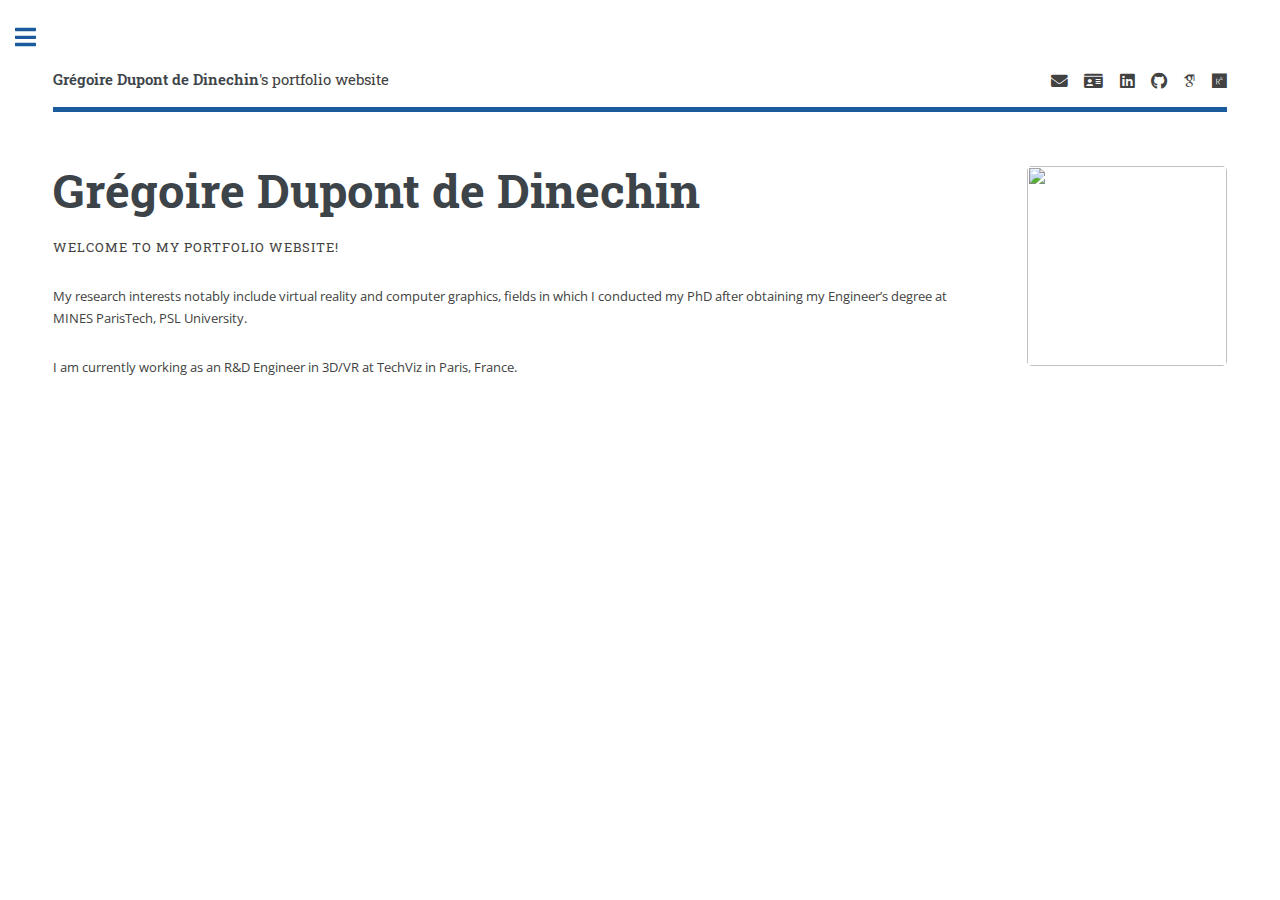
==== index.html @ 490405c6 "Adds homepage." ====
<!DOCTYPE HTML>
<!--
	Homepage - Grégoire Dupont de Dinechin's portfolio website
-->
<html>
	<head>
		<title>Homepage - Grégoire Dupont de Dinechin's portfolio website</title>
		<meta charset="utf-8" />
		<meta name="viewport" content="width=device-width, initial-scale=1, user-scalable=no" />
		<link rel="stylesheet" href="assets/css/main.css" />
	</head>
	<body class="is-preload">

		<!-- Wrapper -->
			<div id="wrapper">

				<!-- Main -->
					<div id="main">
						<div class="inner">

							<!-- Header -->
								<header id="header">
									<a href="index.html" class="logo"><strong>Grégoire Dupont de Dinechin</strong>'s portfolio website</a>
									<ul class="icons">
										<li><a href="mailto:dinechingreg@gmail.com" class="icon solid fa-envelope"><span class="label">Email</span></a></li>
										<li><a href="https://www.linkedin.com/in/gregoire-dupont-de-dinechin/" class="icon solid fa-id-card"><span class="label">CV</span></a></li>
										<li><a href="https://www.linkedin.com/in/gregoire-dupont-de-dinechin/" class="icon brands fa-linkedin"><span class="label">LinkedIn</span></a></li>
										<li><a href="https://github.com/DinechinGreg" class="icon brands fa-github"><span class="label">GitHub</span></a></li>
										<li><a href="https://scholar.google.fr/citations?user=dwhNbrkAAAAJ%26hl=en" class="icon ai ai-google-scholar"><span class="label">Google Scholar</span></a></li>
										<li><a href="https://www.researchgate.net/profile/Gregoire_Dupont_De_Dinechin" class="icon brands fa-researchgate"><span class="label">ResearchGate</span></a></li>
									</ul>
								</header>

							<!-- Banner -->
								<section id="banner">
									<div class="content">
										<header>
											<h1>Grégoire Dupont de Dinechin</h1>
											<p>Welcome to my portfolio website!</p>
										</header>
										<p>My research interests notably include virtual reality and computer graphics, fields in which I conducted my PhD after obtaining my Engineer’s degree at MINES ParisTech, PSL University.</p>
										<p>I am currently working as an R&D Engineer in 3D/VR at TechViz in Paris, France.</p>
									</div>
									<span class="image object" style="max-width:15em;max-height:15em;">
										<img src="https://github.com/DinechinGreg.png" alt="" />
									</span>
								</section>

						</div>
					</div>

				<!-- Sidebar -->
					<div id="sidebar">
						<div class="inner">

							<!-- Contact -->
							<section>
								<header class="major">
									<h2>Contact</h2>
								</header>
								<ul class="contact">
									<li class="icon solid fa-envelope"><a href="mailto:dinechingreg@gmail.com">dinechingreg@gmail.com</a></li>
								</ul>
							</section>

							<!-- Menu -->
								<nav id="menu">
									<header class="major">
										<h2>Menu</h2>
									</header>
									<ul>
										<li><a href="index.html">Homepage</a></li>
									</ul>
								</nav>

							<!-- Footer -->
								<footer id="footer">
									<p class="copyright">Made by Grégoire Dupont de Dinechin, using the Editorial template from <a href="https://html5up.net">HTML5 UP</a>.</p>
								</footer>

						</div>
					</div>

			</div>

		<!-- Scripts -->
			<script src="assets/js/jquery.min.js"></script>
			<script src="assets/js/browser.min.js"></script>
			<script src="assets/js/breakpoints.min.js"></script>
			<script src="assets/js/util.js"></script>
			<script src="assets/js/main.js"></script>

	</body>
</html>
---- assets/css/main.css ----
@import url(fontawesome-and-academicons.min.css);
@import url("https://fonts.googleapis.com/css?family=Open+Sans:400,600,400italic,600italic|Roboto+Slab:400,700");
/*
	Editorial by HTML5 UP
	html5up.net | @ajlkn
	Free for personal and commercial use under the CCA 3.0 license (html5up.net/license)
*/
html, body, div, span, applet, object,
iframe, h1, h2, h3, h4, h5, h6, p, blockquote,
pre, a, abbr, acronym, address, big, cite,
code, del, dfn, em, img, ins, kbd, q, s, samp,
small, strike, strong, sub, sup, tt, var, b,
u, i, center, dl, dt, dd, ol, ul, li, fieldset,
form, label, legend, table, caption, tbody,
tfoot, thead, tr, th, td, article, aside,
canvas, details, embed, figure, figcaption,
footer, header, hgroup, menu, nav, output, ruby,
section, summary, time, mark, audio, video {
  margin: 0;
  padding: 0;
  border: 0;
  font-size: 100%;
  font: inherit;
  vertical-align: baseline; }

article, aside, details, figcaption, figure,
footer, header, hgroup, menu, nav, section {
  display: block; }

body {
  line-height: 1; }

ol, ul {
  list-style: none; }

blockquote, q {
  quotes: none; }
  blockquote:before, blockquote:after, q:before, q:after {
    content: '';
    content: none; }

table {
  border-collapse: collapse;
  border-spacing: 0; }

body {
  -webkit-text-size-adjust: none; }

mark {
  background-color: transparent;
  color: inherit; }

input::-moz-focus-inner {
  border: 0;
  padding: 0; }

input, select, textarea {
  -moz-appearance: none;
  -webkit-appearance: none;
  -ms-appearance: none;
  appearance: none; }

/* Basic */
@-ms-viewport {
  width: device-width; }

body {
  -ms-overflow-style: scrollbar; }

@media screen and (max-width: 480px) {
  html, body {
    min-width: 320px; } }

html {
  box-sizing: border-box; }

*, *:before, *:after {
  box-sizing: inherit; }

body {
  background: #ffffff; }
  body.is-preload *, body.is-preload *:before, body.is-preload *:after, body.is-resizing *, body.is-resizing *:before, body.is-resizing *:after {
    -moz-animation: none !important;
    -webkit-animation: none !important;
    -ms-animation: none !important;
    animation: none !important;
    -moz-transition: none !important;
    -webkit-transition: none !important;
    -ms-transition: none !important;
    transition: none !important; }

/* Type */
body, input, select, textarea {
  color: #424242;
  font-family: "Open Sans", sans-serif;
  font-size: 13pt;
  font-weight: 400;
  line-height: 1.65; }
  @media screen and (max-width: 1680px) {
    body, input, select, textarea {
      font-size: 11pt; } }
  @media screen and (max-width: 1280px) {
    body, input, select, textarea {
      font-size: 10pt; } }
  @media screen and (max-width: 360px) {
    body, input, select, textarea {
      font-size: 9pt; } }

a {
  -moz-transition: color 0.2s ease-in-out, border-bottom-color 0.2s ease-in-out;
  -webkit-transition: color 0.2s ease-in-out, border-bottom-color 0.2s ease-in-out;
  -ms-transition: color 0.2s ease-in-out, border-bottom-color 0.2s ease-in-out;
  transition: color 0.2s ease-in-out, border-bottom-color 0.2s ease-in-out;
  border-bottom: dotted 1px;
  color: #1A5A9D;
  text-decoration: none; }
  a:hover {
    border-bottom-color: #1A5A9D;
    color: #1A5A9D !important; }
    a:hover strong {
      color: inherit; }

strong, b {
  color: #3d4449;
  font-weight: 600; }

em, i {
  font-style: italic; }

p {
  margin: 0 0 2em 0; }

h1, h2, h3, h4, h5, h6 {
  color: #3d4449;
  font-family: "Roboto Slab", serif;
  font-weight: 700;
  line-height: 1.5;
  margin: 0 0 1em 0; }
  h1 a, h2 a, h3 a, h4 a, h5 a, h6 a {
    color: inherit;
    text-decoration: none;
    border-bottom: 0; }

h1 {
  font-size: 4em;
  margin: 0 0 0.5em 0;
  line-height: 1.3; }

h2 {
  font-size: 1.75em; }

h3 {
  font-size: 1.25em; }

h4 {
  font-size: 1.1em; }

h5 {
  font-size: 0.9em; }

h6 {
  font-size: 0.7em; }

@media screen and (max-width: 1680px) {
  h1 {
    font-size: 3.5em; } }

@media screen and (max-width: 980px) {
  h1 {
    font-size: 3.25em; } }

@media screen and (max-width: 736px) {
  h1 {
    font-size: 2em;
    line-height: 1.4; }
  h2 {
    font-size: 1.5em; } }

sub {
  font-size: 0.8em;
  position: relative;
  top: 0.5em; }

sup {
  font-size: 0.8em;
  position: relative;
  top: -0.5em; }

blockquote {
  border-left: solid 3px rgba(210, 215, 217, 0.75);
  font-style: italic;
  margin: 0 0 2em 0;
  padding: 0.5em 0 0.5em 2em; }

code {
  background: rgba(230, 235, 237, 0.25);
  border-radius: 0.375em;
  border: solid 1px rgba(210, 215, 217, 0.75);
  font-family: "Courier New", monospace;
  font-size: 0.9em;
  margin: 0 0.25em;
  padding: 0.25em 0.65em; }

pre {
  -webkit-overflow-scrolling: touch;
  font-family: "Courier New", monospace;
  font-size: 0.9em;
  margin: 0 0 2em 0; }
  pre code {
    display: block;
    line-height: 1.75;
    padding: 1em 1.5em;
    overflow-x: auto; }

hr {
  border: 0;
  border-bottom: solid 1px rgba(210, 215, 217, 0.75);
  margin: 2em 0; }
  hr.major {
    margin: 3em 0; }

.align-left {
  text-align: left; }

.align-center {
  text-align: center; }

.align-right {
  text-align: right; }

/* Row */
.row {
  display: flex;
  flex-wrap: wrap;
  box-sizing: border-box;
  align-items: stretch; }
  .row > * {
    box-sizing: border-box; }
  .row.gtr-uniform > * > :last-child {
    margin-bottom: 0; }
  .row.aln-left {
    justify-content: flex-start; }
  .row.aln-center {
    justify-content: center; }
  .row.aln-right {
    justify-content: flex-end; }
  .row.aln-top {
    align-items: flex-start; }
  .row.aln-middle {
    align-items: center; }
  .row.aln-bottom {
    align-items: flex-end; }
  .row > .imp {
    order: -1; }
  .row > .col-1 {
    width: 8.33333%; }
  .row > .off-1 {
    margin-left: 8.33333%; }
  .row > .col-2 {
    width: 16.66667%; }
  .row > .off-2 {
    margin-left: 16.66667%; }
  .row > .col-3 {
    width: 25%; }
  .row > .off-3 {
    margin-left: 25%; }
  .row > .col-4 {
    width: 33.33333%; }
  .row > .off-4 {
    margin-left: 33.33333%; }
  .row > .col-5 {
    width: 41.66667%; }
  .row > .off-5 {
    margin-left: 41.66667%; }
  .row > .col-6 {
    width: 50%; }
  .row > .off-6 {
    margin-left: 50%; }
  .row > .col-7 {
    width: 58.33333%; }
  .row > .off-7 {
    margin-left: 58.33333%; }
  .row > .col-8 {
    width: 66.66667%; }
  .row > .off-8 {
    margin-left: 66.66667%; }
  .row > .col-9 {
    width: 75%; }
  .row > .off-9 {
    margin-left: 75%; }
  .row > .col-10 {
    width: 83.33333%; }
  .row > .off-10 {
    margin-left: 83.33333%; }
  .row > .col-11 {
    width: 91.66667%; }
  .row > .off-11 {
    margin-left: 91.66667%; }
  .row > .col-12 {
    width: 100%; }
  .row > .off-12 {
    margin-left: 100%; }
  .row.gtr-0 {
    margin-top: 0;
    margin-left: 0em; }
    .row.gtr-0 > * {
      padding: 0 0 0 0em; }
    .row.gtr-0.gtr-uniform {
      margin-top: 0em; }
      .row.gtr-0.gtr-uniform > * {
        padding-top: 0em; }
  .row.gtr-25 {
    margin-top: 0;
    margin-left: -0.375em; }
    .row.gtr-25 > * {
      padding: 0 0 0 0.375em; }
    .row.gtr-25.gtr-uniform {
      margin-top: -0.375em; }
      .row.gtr-25.gtr-uniform > * {
        padding-top: 0.375em; }
  .row.gtr-50 {
    margin-top: 0;
    margin-left: -0.75em; }
    .row.gtr-50 > * {
      padding: 0 0 0 0.75em; }
    .row.gtr-50.gtr-uniform {
      margin-top: -0.75em; }
      .row.gtr-50.gtr-uniform > * {
        padding-top: 0.75em; }
  .row {
    margin-top: 0;
    margin-left: -1.5em; }
    .row > * {
      padding: 0 0 0 1.5em; }
    .row.gtr-uniform {
      margin-top: -1.5em; }
      .row.gtr-uniform > * {
        padding-top: 1.5em; }
  .row.gtr-150 {
    margin-top: 0;
    margin-left: -2.25em; }
    .row.gtr-150 > * {
      padding: 0 0 0 2.25em; }
    .row.gtr-150.gtr-uniform {
      margin-top: -2.25em; }
      .row.gtr-150.gtr-uniform > * {
        padding-top: 2.25em; }
  .row.gtr-200 {
    margin-top: 0;
    margin-left: -3em; }
    .row.gtr-200 > * {
      padding: 0 0 0 3em; }
    .row.gtr-200.gtr-uniform {
      margin-top: -3em; }
      .row.gtr-200.gtr-uniform > * {
        padding-top: 3em; }
  @media screen and (max-width: 1680px) {
    .row {
      display: flex;
      flex-wrap: wrap;
      box-sizing: border-box;
      align-items: stretch; }
      .row > * {
        box-sizing: border-box; }
      .row.gtr-uniform > * > :last-child {
        margin-bottom: 0; }
      .row.aln-left {
        justify-content: flex-start; }
      .row.aln-center {
        justify-content: center; }
      .row.aln-right {
        justify-content: flex-end; }
      .row.aln-top {
        align-items: flex-start; }
      .row.aln-middle {
        align-items: center; }
      .row.aln-bottom {
        align-items: flex-end; }
      .row > .imp-xlarge {
        order: -1; }
      .row > .col-1-xlarge {
        width: 8.33333%; }
      .row > .off-1-xlarge {
        margin-left: 8.33333%; }
      .row > .col-2-xlarge {
        width: 16.66667%; }
      .row > .off-2-xlarge {
        margin-left: 16.66667%; }
      .row > .col-3-xlarge {
        width: 25%; }
      .row > .off-3-xlarge {
        margin-left: 25%; }
      .row > .col-4-xlarge {
        width: 33.33333%; }
      .row > .off-4-xlarge {
        margin-left: 33.33333%; }
      .row > .col-5-xlarge {
        width: 41.66667%; }
      .row > .off-5-xlarge {
        margin-left: 41.66667%; }
      .row > .col-6-xlarge {
        width: 50%; }
      .row > .off-6-xlarge {
        margin-left: 50%; }
      .row > .col-7-xlarge {
        width: 58.33333%; }
      .row > .off-7-xlarge {
        margin-left: 58.33333%; }
      .row > .col-8-xlarge {
        width: 66.66667%; }
      .row > .off-8-xlarge {
        margin-left: 66.66667%; }
      .row > .col-9-xlarge {
        width: 75%; }
      .row > .off-9-xlarge {
        margin-left: 75%; }
      .row > .col-10-xlarge {
        width: 83.33333%; }
      .row > .off-10-xlarge {
        margin-left: 83.33333%; }
      .row > .col-11-xlarge {
        width: 91.66667%; }
      .row > .off-11-xlarge {
        margin-left: 91.66667%; }
      .row > .col-12-xlarge {
        width: 100%; }
      .row > .off-12-xlarge {
        margin-left: 100%; }
      .row.gtr-0 {
        margin-top: 0;
        margin-left: 0em; }
        .row.gtr-0 > * {
          padding: 0 0 0 0em; }
        .row.gtr-0.gtr-uniform {
          margin-top: 0em; }
          .row.gtr-0.gtr-uniform > * {
            padding-top: 0em; }
      .row.gtr-25 {
        margin-top: 0;
        margin-left: -0.375em; }
        .row.gtr-25 > * {
          padding: 0 0 0 0.375em; }
        .row.gtr-25.gtr-uniform {
          margin-top: -0.375em; }
          .row.gtr-25.gtr-uniform > * {
            padding-top: 0.375em; }
      .row.gtr-50 {
        margin-top: 0;
        margin-left: -0.75em; }
        .row.gtr-50 > * {
          padding: 0 0 0 0.75em; }
        .row.gtr-50.gtr-uniform {
          margin-top: -0.75em; }
          .row.gtr-50.gtr-uniform > * {
            padding-top: 0.75em; }
      .row {
        margin-top: 0;
        margin-left: -1.5em; }
        .row > * {
          padding: 0 0 0 1.5em; }
        .row.gtr-uniform {
          margin-top: -1.5em; }
          .row.gtr-uniform > * {
            padding-top: 1.5em; }
      .row.gtr-150 {
        margin-top: 0;
        margin-left: -2.25em; }
        .row.gtr-150 > * {
          padding: 0 0 0 2.25em; }
        .row.gtr-150.gtr-uniform {
          margin-top: -2.25em; }
          .row.gtr-150.gtr-uniform > * {
            padding-top: 2.25em; }
      .row.gtr-200 {
        margin-top: 0;
        margin-left: -3em; }
        .row.gtr-200 > * {
          padding: 0 0 0 3em; }
        .row.gtr-200.gtr-uniform {
          margin-top: -3em; }
          .row.gtr-200.gtr-uniform > * {
            padding-top: 3em; } }
  @media screen and (max-width: 1280px) {
    .row {
      display: flex;
      flex-wrap: wrap;
      box-sizing: border-box;
      align-items: stretch; }
      .row > * {
        box-sizing: border-box; }
      .row.gtr-uniform > * > :last-child {
        margin-bottom: 0; }
      .row.aln-left {
        justify-content: flex-start; }
      .row.aln-center {
        justify-content: center; }
      .row.aln-right {
        justify-content: flex-end; }
      .row.aln-top {
        align-items: flex-start; }
      .row.aln-middle {
        align-items: center; }
      .row.aln-bottom {
        align-items: flex-end; }
      .row > .imp-large {
        order: -1; }
      .row > .col-1-large {
        width: 8.33333%; }
      .row > .off-1-large {
        margin-left: 8.33333%; }
      .row > .col-2-large {
        width: 16.66667%; }
      .row > .off-2-large {
        margin-left: 16.66667%; }
      .row > .col-3-large {
        width: 25%; }
      .row > .off-3-large {
        margin-left: 25%; }
      .row > .col-4-large {
        width: 33.33333%; }
      .row > .off-4-large {
        margin-left: 33.33333%; }
      .row > .col-5-large {
        width: 41.66667%; }
      .row > .off-5-large {
        margin-left: 41.66667%; }
      .row > .col-6-large {
        width: 50%; }
      .row > .off-6-large {
        margin-left: 50%; }
      .row > .col-7-large {
        width: 58.33333%; }
      .row > .off-7-large {
        margin-left: 58.33333%; }
      .row > .col-8-large {
        width: 66.66667%; }
      .row > .off-8-large {
        margin-left: 66.66667%; }
      .row > .col-9-large {
        width: 75%; }
      .row > .off-9-large {
        margin-left: 75%; }
      .row > .col-10-large {
        width: 83.33333%; }
      .row > .off-10-large {
        margin-left: 83.33333%; }
      .row > .col-11-large {
        width: 91.66667%; }
      .row > .off-11-large {
        margin-left: 91.66667%; }
      .row > .col-12-large {
        width: 100%; }
      .row > .off-12-large {
        margin-left: 100%; }
      .row.gtr-0 {
        margin-top: 0;
        margin-left: 0em; }
        .row.gtr-0 > * {
          padding: 0 0 0 0em; }
        .row.gtr-0.gtr-uniform {
          margin-top: 0em; }
          .row.gtr-0.gtr-uniform > * {
            padding-top: 0em; }
      .row.gtr-25 {
        margin-top: 0;
        margin-left: -0.375em; }
        .row.gtr-25 > * {
          padding: 0 0 0 0.375em; }
        .row.gtr-25.gtr-uniform {
          margin-top: -0.375em; }
          .row.gtr-25.gtr-uniform > * {
            padding-top: 0.375em; }
      .row.gtr-50 {
        margin-top: 0;
        margin-left: -0.75em; }
        .row.gtr-50 > * {
          padding: 0 0 0 0.75em; }
        .row.gtr-50.gtr-uniform {
          margin-top: -0.75em; }
          .row.gtr-50.gtr-uniform > * {
            padding-top: 0.75em; }
      .row {
        margin-top: 0;
        margin-left: -1.5em; }
        .row > * {
          padding: 0 0 0 1.5em; }
        .row.gtr-uniform {
          margin-top: -1.5em; }
          .row.gtr-uniform > * {
            padding-top: 1.5em; }
      .row.gtr-150 {
        margin-top: 0;
        margin-left: -2.25em; }
        .row.gtr-150 > * {
          padding: 0 0 0 2.25em; }
        .row.gtr-150.gtr-uniform {
          margin-top: -2.25em; }
          .row.gtr-150.gtr-uniform > * {
            padding-top: 2.25em; }
      .row.gtr-200 {
        margin-top: 0;
        margin-left: -3em; }
        .row.gtr-200 > * {
          padding: 0 0 0 3em; }
        .row.gtr-200.gtr-uniform {
          margin-top: -3em; }
          .row.gtr-200.gtr-uniform > * {
            padding-top: 3em; } }
  @media screen and (max-width: 980px) {
    .row {
      display: flex;
      flex-wrap: wrap;
      box-sizing: border-box;
      align-items: stretch; }
      .row > * {
        box-sizing: border-box; }
      .row.gtr-uniform > * > :last-child {
        margin-bottom: 0; }
      .row.aln-left {
        justify-content: flex-start; }
      .row.aln-center {
        justify-content: center; }
      .row.aln-right {
        justify-content: flex-end; }
      .row.aln-top {
        align-items: flex-start; }
      .row.aln-middle {
        align-items: center; }
      .row.aln-bottom {
        align-items: flex-end; }
      .row > .imp-medium {
        order: -1; }
      .row > .col-1-medium {
        width: 8.33333%; }
      .row > .off-1-medium {
        margin-left: 8.33333%; }
      .row > .col-2-medium {
        width: 16.66667%; }
      .row > .off-2-medium {
        margin-left: 16.66667%; }
      .row > .col-3-medium {
        width: 25%; }
      .row > .off-3-medium {
        margin-left: 25%; }
      .row > .col-4-medium {
        width: 33.33333%; }
      .row > .off-4-medium {
        margin-left: 33.33333%; }
      .row > .col-5-medium {
        width: 41.66667%; }
      .row > .off-5-medium {
        margin-left: 41.66667%; }
      .row > .col-6-medium {
        width: 50%; }
      .row > .off-6-medium {
        margin-left: 50%; }
      .row > .col-7-medium {
        width: 58.33333%; }
      .row > .off-7-medium {
        margin-left: 58.33333%; }
      .row > .col-8-medium {
        width: 66.66667%; }
      .row > .off-8-medium {
        margin-left: 66.66667%; }
      .row > .col-9-medium {
        width: 75%; }
      .row > .off-9-medium {
        margin-left: 75%; }
      .row > .col-10-medium {
        width: 83.33333%; }
      .row > .off-10-medium {
        margin-left: 83.33333%; }
      .row > .col-11-medium {
        width: 91.66667%; }
      .row > .off-11-medium {
        margin-left: 91.66667%; }
      .row > .col-12-medium {
        width: 100%; }
      .row > .off-12-medium {
        margin-left: 100%; }
      .row.gtr-0 {
        margin-top: 0;
        margin-left: 0em; }
        .row.gtr-0 > * {
          padding: 0 0 0 0em; }
        .row.gtr-0.gtr-uniform {
          margin-top: 0em; }
          .row.gtr-0.gtr-uniform > * {
            padding-top: 0em; }
      .row.gtr-25 {
        margin-top: 0;
        margin-left: -0.375em; }
        .row.gtr-25 > * {
          padding: 0 0 0 0.375em; }
        .row.gtr-25.gtr-uniform {
          margin-top: -0.375em; }
          .row.gtr-25.gtr-uniform > * {
            padding-top: 0.375em; }
      .row.gtr-50 {
        margin-top: 0;
        margin-left: -0.75em; }
        .row.gtr-50 > * {
          padding: 0 0 0 0.75em; }
        .row.gtr-50.gtr-uniform {
          margin-top: -0.75em; }
          .row.gtr-50.gtr-uniform > * {
            padding-top: 0.75em; }
      .row {
        margin-top: 0;
        margin-left: -1.5em; }
        .row > * {
          padding: 0 0 0 1.5em; }
        .row.gtr-uniform {
          margin-top: -1.5em; }
          .row.gtr-uniform > * {
            padding-top: 1.5em; }
      .row.gtr-150 {
        margin-top: 0;
        margin-left: -2.25em; }
        .row.gtr-150 > * {
          padding: 0 0 0 2.25em; }
        .row.gtr-150.gtr-uniform {
          margin-top: -2.25em; }
          .row.gtr-150.gtr-uniform > * {
            padding-top: 2.25em; }
      .row.gtr-200 {
        margin-top: 0;
        margin-left: -3em; }
        .row.gtr-200 > * {
          padding: 0 0 0 3em; }
        .row.gtr-200.gtr-uniform {
          margin-top: -3em; }
          .row.gtr-200.gtr-uniform > * {
            padding-top: 3em; } }
  @media screen and (max-width: 736px) {
    .row {
      display: flex;
      flex-wrap: wrap;
      box-sizing: border-box;
      align-items: stretch; }
      .row > * {
        box-sizing: border-box; }
      .row.gtr-uniform > * > :last-child {
        margin-bottom: 0; }
      .row.aln-left {
        justify-content: flex-start; }
      .row.aln-center {
        justify-content: center; }
      .row.aln-right {
        justify-content: flex-end; }
      .row.aln-top {
        align-items: flex-start; }
      .row.aln-middle {
        align-items: center; }
      .row.aln-bottom {
        align-items: flex-end; }
      .row > .imp-small {
        order: -1; }
      .row > .col-1-small {
        width: 8.33333%; }
      .row > .off-1-small {
        margin-left: 8.33333%; }
      .row > .col-2-small {
        width: 16.66667%; }
      .row > .off-2-small {
        margin-left: 16.66667%; }
      .row > .col-3-small {
        width: 25%; }
      .row > .off-3-small {
        margin-left: 25%; }
      .row > .col-4-small {
        width: 33.33333%; }
      .row > .off-4-small {
        margin-left: 33.33333%; }
      .row > .col-5-small {
        width: 41.66667%; }
      .row > .off-5-small {
        margin-left: 41.66667%; }
      .row > .col-6-small {
        width: 50%; }
      .row > .off-6-small {
        margin-left: 50%; }
      .row > .col-7-small {
        width: 58.33333%; }
      .row > .off-7-small {
        margin-left: 58.33333%; }
      .row > .col-8-small {
        width: 66.66667%; }
      .row > .off-8-small {
        margin-left: 66.66667%; }
      .row > .col-9-small {
        width: 75%; }
      .row > .off-9-small {
        margin-left: 75%; }
      .row > .col-10-small {
        width: 83.33333%; }
      .row > .off-10-small {
        margin-left: 83.33333%; }
      .row > .col-11-small {
        width: 91.66667%; }
      .row > .off-11-small {
        margin-left: 91.66667%; }
      .row > .col-12-small {
        width: 100%; }
      .row > .off-12-small {
        margin-left: 100%; }
      .row.gtr-0 {
        margin-top: 0;
        margin-left: 0em; }
        .row.gtr-0 > * {
          padding: 0 0 0 0em; }
        .row.gtr-0.gtr-uniform {
          margin-top: 0em; }
          .row.gtr-0.gtr-uniform > * {
            padding-top: 0em; }
      .row.gtr-25 {
        margin-top: 0;
        margin-left: -0.375em; }
        .row.gtr-25 > * {
          padding: 0 0 0 0.375em; }
        .row.gtr-25.gtr-uniform {
          margin-top: -0.375em; }
          .row.gtr-25.gtr-uniform > * {
            padding-top: 0.375em; }
      .row.gtr-50 {
        margin-top: 0;
        margin-left: -0.75em; }
        .row.gtr-50 > * {
          padding: 0 0 0 0.75em; }
        .row.gtr-50.gtr-uniform {
          margin-top: -0.75em; }
          .row.gtr-50.gtr-uniform > * {
            padding-top: 0.75em; }
      .row {
        margin-top: 0;
        margin-left: -1.5em; }
        .row > * {
          padding: 0 0 0 1.5em; }
        .row.gtr-uniform {
          margin-top: -1.5em; }
          .row.gtr-uniform > * {
            padding-top: 1.5em; }
      .row.gtr-150 {
        margin-top: 0;
        margin-left: -2.25em; }
        .row.gtr-150 > * {
          padding: 0 0 0 2.25em; }
        .row.gtr-150.gtr-uniform {
          margin-top: -2.25em; }
          .row.gtr-150.gtr-uniform > * {
            padding-top: 2.25em; }
      .row.gtr-200 {
        margin-top: 0;
        margin-left: -3em; }
        .row.gtr-200 > * {
          padding: 0 0 0 3em; }
        .row.gtr-200.gtr-uniform {
          margin-top: -3em; }
          .row.gtr-200.gtr-uniform > * {
            padding-top: 3em; } }
  @media screen and (max-width: 480px) {
    .row {
      display: flex;
      flex-wrap: wrap;
      box-sizing: border-box;
      align-items: stretch; }
      .row > * {
        box-sizing: border-box; }
      .row.gtr-uniform > * > :last-child {
        margin-bottom: 0; }
      .row.aln-left {
        justify-content: flex-start; }
      .row.aln-center {
        justify-content: center; }
      .row.aln-right {
        justify-content: flex-end; }
      .row.aln-top {
        align-items: flex-start; }
      .row.aln-middle {
        align-items: center; }
      .row.aln-bottom {
        align-items: flex-end; }
      .row > .imp-xsmall {
        order: -1; }
      .row > .col-1-xsmall {
        width: 8.33333%; }
      .row > .off-1-xsmall {
        margin-left: 8.33333%; }
      .row > .col-2-xsmall {
        width: 16.66667%; }
      .row > .off-2-xsmall {
        margin-left: 16.66667%; }
      .row > .col-3-xsmall {
        width: 25%; }
      .row > .off-3-xsmall {
        margin-left: 25%; }
      .row > .col-4-xsmall {
        width: 33.33333%; }
      .row > .off-4-xsmall {
        margin-left: 33.33333%; }
      .row > .col-5-xsmall {
        width: 41.66667%; }
      .row > .off-5-xsmall {
        margin-left: 41.66667%; }
      .row > .col-6-xsmall {
        width: 50%; }
      .row > .off-6-xsmall {
        margin-left: 50%; }
      .row > .col-7-xsmall {
        width: 58.33333%; }
      .row > .off-7-xsmall {
        margin-left: 58.33333%; }
      .row > .col-8-xsmall {
        width: 66.66667%; }
      .row > .off-8-xsmall {
        margin-left: 66.66667%; }
      .row > .col-9-xsmall {
        width: 75%; }
      .row > .off-9-xsmall {
        margin-left: 75%; }
      .row > .col-10-xsmall {
        width: 83.33333%; }
      .row > .off-10-xsmall {
        margin-left: 83.33333%; }
      .row > .col-11-xsmall {
        width: 91.66667%; }
      .row > .off-11-xsmall {
        margin-left: 91.66667%; }
      .row > .col-12-xsmall {
        width: 100%; }
      .row > .off-12-xsmall {
        margin-left: 100%; }
      .row.gtr-0 {
        margin-top: 0;
        margin-left: 0em; }
        .row.gtr-0 > * {
          padding: 0 0 0 0em; }
        .row.gtr-0.gtr-uniform {
          margin-top: 0em; }
          .row.gtr-0.gtr-uniform > * {
            padding-top: 0em; }
      .row.gtr-25 {
        margin-top: 0;
        margin-left: -0.375em; }
        .row.gtr-25 > * {
          padding: 0 0 0 0.375em; }
        .row.gtr-25.gtr-uniform {
          margin-top: -0.375em; }
          .row.gtr-25.gtr-uniform > * {
            padding-top: 0.375em; }
      .row.gtr-50 {
        margin-top: 0;
        margin-left: -0.75em; }
        .row.gtr-50 > * {
          padding: 0 0 0 0.75em; }
        .row.gtr-50.gtr-uniform {
          margin-top: -0.75em; }
          .row.gtr-50.gtr-uniform > * {
            padding-top: 0.75em; }
      .row {
        margin-top: 0;
        margin-left: -1.5em; }
        .row > * {
          padding: 0 0 0 1.5em; }
        .row.gtr-uniform {
          margin-top: -1.5em; }
          .row.gtr-uniform > * {
            padding-top: 1.5em; }
      .row.gtr-150 {
        margin-top: 0;
        margin-left: -2.25em; }
        .row.gtr-150 > * {
          padding: 0 0 0 2.25em; }
        .row.gtr-150.gtr-uniform {
          margin-top: -2.25em; }
          .row.gtr-150.gtr-uniform > * {
            padding-top: 2.25em; }
      .row.gtr-200 {
        margin-top: 0;
        margin-left: -3em; }
        .row.gtr-200 > * {
          padding: 0 0 0 3em; }
        .row.gtr-200.gtr-uniform {
          margin-top: -3em; }
          .row.gtr-200.gtr-uniform > * {
            padding-top: 3em; } }

/* Section/Article */
section.special, article.special {
  text-align: center; }

header p {
  font-family: "Roboto Slab", serif;
  font-size: 1em;
  font-weight: 400;
  letter-spacing: 0.075em;
  margin-top: -0.5em;
  text-transform: uppercase; }

header.major > :last-child {
  border-bottom: solid 3px #1A5A9D;
  display: inline-block;
  margin: 0 0 2em 0;
  padding: 0 0.75em 0.5em 0; }

header.main > :last-child {
  margin: 0 0 1em 0; }

/* Form */
form {
  margin: 0 0 2em 0; }

label {
  color: #3d4449;
  display: block;
  font-size: 0.9em;
  font-weight: 600;
  margin: 0 0 1em 0; }

input[type="text"],
input[type="password"],
input[type="email"],
input[type="tel"],
input[type="search"],
input[type="url"],
select,
textarea {
  -moz-appearance: none;
  -webkit-appearance: none;
  -ms-appearance: none;
  appearance: none;
  background: #ffffff;
  border-radius: 0.375em;
  border: none;
  border: solid 1px rgba(210, 215, 217, 0.75);
  color: inherit;
  display: block;
  outline: 0;
  padding: 0 1em;
  text-decoration: none;
  width: 100%; }
  input[type="text"]:invalid,
  input[type="password"]:invalid,
  input[type="email"]:invalid,
  input[type="tel"]:invalid,
  input[type="search"]:invalid,
  input[type="url"]:invalid,
  select:invalid,
  textarea:invalid {
    box-shadow: none; }
  input[type="text"]:focus,
  input[type="password"]:focus,
  input[type="email"]:focus,
  input[type="tel"]:focus,
  input[type="search"]:focus,
  input[type="url"]:focus,
  select:focus,
  textarea:focus {
    border-color: #1A5A9D;
    box-shadow: 0 0 0 1px #1A5A9D; }

select {
  background-image: url("data:image/svg+xml;charset=utf8,%3Csvg xmlns='http://www.w3.org/2000/svg' width='40' height='40' preserveAspectRatio='none' viewBox='0 0 40 40'%3E%3Cpath d='M9.4,12.3l10.4,10.4l10.4-10.4c0.2-0.2,0.5-0.4,0.9-0.4c0.3,0,0.6,0.1,0.9,0.4l3.3,3.3c0.2,0.2,0.4,0.5,0.4,0.9 c0,0.4-0.1,0.6-0.4,0.9L20.7,31.9c-0.2,0.2-0.5,0.4-0.9,0.4c-0.3,0-0.6-0.1-0.9-0.4L4.3,17.3c-0.2-0.2-0.4-0.5-0.4-0.9 c0-0.4,0.1-0.6,0.4-0.9l3.3-3.3c0.2-0.2,0.5-0.4,0.9-0.4S9.1,12.1,9.4,12.3z' fill='rgba(210, 215, 217, 0.75)' /%3E%3C/svg%3E");
  background-size: 1.25em;
  background-repeat: no-repeat;
  background-position: calc(100% - 1em) center;
  height: 2.75em;
  padding-right: 2.75em;
  text-overflow: ellipsis; }
  select option {
    color: #3d4449;
    background: #ffffff; }
  select:focus::-ms-value {
    background-color: transparent; }
  select::-ms-expand {
    display: none; }

input[type="text"],
input[type="password"],
input[type="email"],
input[type="tel"],
input[type="search"],
input[type="url"],
select {
  height: 2.75em; }

textarea {
  padding: 0.75em 1em; }

input[type="checkbox"],
input[type="radio"] {
  -moz-appearance: none;
  -webkit-appearance: none;
  -ms-appearance: none;
  appearance: none;
  display: block;
  float: left;
  margin-right: -2em;
  opacity: 0;
  width: 1em;
  z-index: -1; }
  input[type="checkbox"] + label,
  input[type="radio"] + label {
    text-decoration: none;
    color: #424242;
    cursor: pointer;
    display: inline-block;
    font-size: 1em;
    font-weight: 400;
    padding-left: 2.4em;
    padding-right: 0.75em;
    position: relative; }
    input[type="checkbox"] + label:before,
    input[type="radio"] + label:before {
      -moz-osx-font-smoothing: grayscale;
      -webkit-font-smoothing: antialiased;
      display: inline-block;
      font-style: normal;
      font-variant: normal;
      text-rendering: auto;
      line-height: 1;
      text-transform: none !important;
      font-family: 'Font Awesome 5 Free';
      font-weight: 900; }
    input[type="checkbox"] + label:before,
    input[type="radio"] + label:before {
      background: #ffffff;
      border-radius: 0.375em;
      border: solid 1px rgba(210, 215, 217, 0.75);
      content: '';
      display: inline-block;
      font-size: 0.8em;
      height: 2.0625em;
      left: 0;
      line-height: 2.0625em;
      position: absolute;
      text-align: center;
      top: 0;
      width: 2.0625em; }
  input[type="checkbox"]:checked + label:before,
  input[type="radio"]:checked + label:before {
    background: #3d4449;
    border-color: #3d4449;
    color: #ffffff;
    content: '\f00c'; }
  input[type="checkbox"]:focus + label:before,
  input[type="radio"]:focus + label:before {
    border-color: #1A5A9D;
    box-shadow: 0 0 0 1px #1A5A9D; }

input[type="checkbox"] + label:before {
  border-radius: 0.375em; }

input[type="radio"] + label:before {
  border-radius: 100%; }

::-webkit-input-placeholder {
  color: #9fa3a6 !important;
  opacity: 1.0; }

:-moz-placeholder {
  color: #9fa3a6 !important;
  opacity: 1.0; }

::-moz-placeholder {
  color: #9fa3a6 !important;
  opacity: 1.0; }

:-ms-input-placeholder {
  color: #9fa3a6 !important;
  opacity: 1.0; }

/* Box */
.box {
  border-radius: 0.375em;
  border: solid 1px rgba(210, 215, 217, 0.75);
  margin-bottom: 2em;
  padding: 1.5em; }
  .box > :last-child,
  .box > :last-child > :last-child,
  .box > :last-child > :last-child > :last-child {
    margin-bottom: 0; }
  .box.alt {
    border: 0;
    border-radius: 0;
    padding: 0; }

/* Icon */
.icon {
  text-decoration: none;
  border-bottom: none;
  position: relative; }
  .icon:before {
    -moz-osx-font-smoothing: grayscale;
    -webkit-font-smoothing: antialiased;
    display: inline-block;
    font-style: normal;
    font-variant: normal;
    text-rendering: auto;
    line-height: 1;
    text-transform: none !important;
    font-family: 'Font Awesome 5 Free';
    font-weight: 400; }
  .icon > .label {
    display: none; }
  .icon:before {
    line-height: inherit; }
  .icon.solid:before {
    font-weight: 900; }
  .icon.brands:before {
    font-family: 'Font Awesome 5 Brands'; }

/* Image */
.image {
  border-radius: 0.375em;
  border: 0;
  display: inline-block;
  position: relative; }
  .image img {
    border-radius: 0.375em;
    display: block; }
  .image.left, .image.right {
    max-width: 40%; }
    .image.left img, .image.right img {
      width: 100%; }
  .image.left {
    float: left;
    padding: 0 1.5em 1em 0;
    top: 0.25em; }
  .image.right {
    float: right;
    padding: 0 0 1em 1.5em;
    top: 0.25em; }
  .image.fit {
    display: block;
    margin: 0 0 2em 0;
    width: 100%; }
    .image.fit img {
      width: 100%; }
  .image.main {
    display: block;
    margin: 0 0 3em 0;
    width: 100%; }
    .image.main img {
      width: 100%; }

a.image {
  overflow: hidden; }
  a.image img {
    -moz-transition: -moz-transform 0.2s ease;
    -webkit-transition: -webkit-transform 0.2s ease;
    -ms-transition: -ms-transform 0.2s ease;
    transition: transform 0.2s ease; }
  a.image:hover img {
    -moz-transform: scale(1.075);
    -webkit-transform: scale(1.075);
    -ms-transform: scale(1.075);
    transform: scale(1.075); }

/* List */
ol {
  list-style: decimal;
  margin: 0 0 2em 0;
  padding-left: 1.25em; }
  ol li {
    padding-left: 0.25em; }

ul {
  list-style: disc;
  margin: 0 0 2em 0;
  padding-left: 1em; }
  ul li {
    padding-left: 0.5em; }
  ul.alt {
    list-style: none;
    padding-left: 0; }
    ul.alt li {
      border-top: solid 1px rgba(210, 215, 217, 0.75);
      padding: 0.5em 0; }
      ul.alt li:first-child {
        border-top: 0;
        padding-top: 0; }

dl {
  margin: 0 0 2em 0; }
  dl dt {
    display: block;
    font-weight: 600;
    margin: 0 0 1em 0; }
  dl dd {
    margin-left: 2em; }

/* Actions */
ul.actions {
  display: -moz-flex;
  display: -webkit-flex;
  display: -ms-flex;
  display: flex;
  cursor: default;
  list-style: none;
  margin-left: -1em;
  padding-left: 0; }
  ul.actions li {
    padding: 0 0 0 1em;
    vertical-align: middle; }
  ul.actions.special {
    -moz-justify-content: center;
    -webkit-justify-content: center;
    -ms-justify-content: center;
    justify-content: center;
    width: 100%;
    margin-left: 0; }
    ul.actions.special li:first-child {
      padding-left: 0; }
  ul.actions.stacked {
    -moz-flex-direction: column;
    -webkit-flex-direction: column;
    -ms-flex-direction: column;
    flex-direction: column;
    margin-left: 0; }
    ul.actions.stacked li {
      padding: 1.3em 0 0 0; }
      ul.actions.stacked li:first-child {
        padding-top: 0; }
  ul.actions.fit {
    width: calc(100% + 1em); }
    ul.actions.fit li {
      -moz-flex-grow: 1;
      -webkit-flex-grow: 1;
      -ms-flex-grow: 1;
      flex-grow: 1;
      -moz-flex-shrink: 1;
      -webkit-flex-shrink: 1;
      -ms-flex-shrink: 1;
      flex-shrink: 1;
      width: 100%; }
      ul.actions.fit li > * {
        width: 100%; }
    ul.actions.fit.stacked {
      width: 100%; }

/* Icons */
ul.icons {
  cursor: default;
  list-style: none;
  padding-left: 0; }
  ul.icons li {
    display: inline-block;
    padding: 0 1em 0 0; }
    ul.icons li:last-child {
      padding-right: 0; }
    ul.icons li .icon {
      color: inherit; }
      ul.icons li .icon:before {
        font-size: 1.25em; }

/* Contact */
ul.contact {
  list-style: none;
  padding: 0; }
  ul.contact li {
    text-decoration: none;
    border-top: solid 1px rgba(210, 215, 217, 0.75);
    margin: 1.5em 0 0 0;
    padding: 1.5em 0 0 3em;
    position: relative; }
    ul.contact li:before {
      -moz-osx-font-smoothing: grayscale;
      -webkit-font-smoothing: antialiased;
      display: inline-block;
      font-style: normal;
      font-variant: normal;
      text-rendering: auto;
      line-height: 1;
      text-transform: none !important;
      font-family: 'Font Awesome 5 Free';
      font-weight: 400; }
    ul.contact li:before {
      color: #1A5A9D;
      display: inline-block;
      font-size: 1.5em;
      height: 1.125em;
      left: 0;
      line-height: 1.125em;
      position: absolute;
      text-align: center;
      top: 1em;
      width: 1.5em; }
    ul.contact li:first-child {
      border-top: 0;
      margin-top: 0;
      padding-top: 0; }
      ul.contact li:first-child:before {
        top: 0; }
    ul.contact li a {
      color: inherit; }

/* Pagination */
ul.pagination {
  cursor: default;
  list-style: none;
  padding-left: 0; }
  ul.pagination li {
    display: inline-block;
    padding-left: 0;
    vertical-align: middle; }
    ul.pagination li > .page {
      -moz-transition: background-color 0.2s ease-in-out, color 0.2s ease-in-out;
      -webkit-transition: background-color 0.2s ease-in-out, color 0.2s ease-in-out;
      -ms-transition: background-color 0.2s ease-in-out, color 0.2s ease-in-out;
      transition: background-color 0.2s ease-in-out, color 0.2s ease-in-out;
      border-bottom: 0;
      border-radius: 0.375em;
      display: inline-block;
      font-size: 0.8em;
      font-weight: 600;
      height: 2em;
      line-height: 2em;
      margin: 0 0.125em;
      min-width: 2em;
      padding: 0 0.5em;
      text-align: center; }
      ul.pagination li > .page.active {
        background-color: #1A5A9D;
        color: #ffffff !important; }
        ul.pagination li > .page.active:hover {
          background-color: #f67878; }
        ul.pagination li > .page.active:active {
          background-color: #f45c5c; }
    ul.pagination li:first-child {
      padding-right: 0.75em; }
    ul.pagination li:last-child {
      padding-left: 0.75em; }
  @media screen and (max-width: 480px) {
    ul.pagination li:nth-child(n+2):nth-last-child(n+2) {
      display: none; }
    ul.pagination li:first-child {
      padding-right: 0; } }

/* Table */
.table-wrapper {
  -webkit-overflow-scrolling: touch;
  overflow-x: auto; }

table {
  margin: 0 0 2em 0;
  width: 100%; }
  table tbody tr {
    border: solid 1px rgba(210, 215, 217, 0.75);
    border-left: 0;
    border-right: 0; }
    table tbody tr:nth-child(2n + 1) {
      background-color: rgba(230, 235, 237, 0.25); }
  table td {
    padding: 0.75em 0.75em; }
  table th {
    color: #3d4449;
    font-size: 0.9em;
    font-weight: 600;
    padding: 0 0.75em 0.75em 0.75em;
    text-align: left; }
  table thead {
    border-bottom: solid 2px rgba(210, 215, 217, 0.75); }
  table tfoot {
    border-top: solid 2px rgba(210, 215, 217, 0.75); }
  table.alt {
    border-collapse: separate; }
    table.alt tbody tr td {
      border: solid 1px rgba(210, 215, 217, 0.75);
      border-left-width: 0;
      border-top-width: 0; }
      table.alt tbody tr td:first-child {
        border-left-width: 1px; }
    table.alt tbody tr:first-child td {
      border-top-width: 1px; }
    table.alt thead {
      border-bottom: 0; }
    table.alt tfoot {
      border-top: 0; }

/* Button */
input[type="submit"],
input[type="reset"],
input[type="button"],
button,
.button {
  -moz-appearance: none;
  -webkit-appearance: none;
  -ms-appearance: none;
  appearance: none;
  -moz-transition: background-color 0.2s ease-in-out, color 0.2s ease-in-out;
  -webkit-transition: background-color 0.2s ease-in-out, color 0.2s ease-in-out;
  -ms-transition: background-color 0.2s ease-in-out, color 0.2s ease-in-out;
  transition: background-color 0.2s ease-in-out, color 0.2s ease-in-out;
  background-color: transparent;
  border-radius: 0.375em;
  border: 0;
  box-shadow: inset 0 0 0 2px #1A5A9D;
  color: #1A5A9D !important;
  cursor: pointer;
  display: inline-block;
  font-family: "Roboto Slab", serif;
  font-size: 0.8em;
  font-weight: 700;
  height: 3.5em;
  letter-spacing: 0.075em;
  line-height: 3.5em;
  padding: 0 2.25em;
  text-align: center;
  text-decoration: none;
  text-transform: uppercase;
  white-space: nowrap; }
  input[type="submit"]:hover,
  input[type="reset"]:hover,
  input[type="button"]:hover,
  button:hover,
  .button:hover {
    background-color: rgba(245, 106, 106, 0.05); }
  input[type="submit"]:active,
  input[type="reset"]:active,
  input[type="button"]:active,
  button:active,
  .button:active {
    background-color: rgba(245, 106, 106, 0.15); }
  input[type="submit"].icon:before,
  input[type="reset"].icon:before,
  input[type="button"].icon:before,
  button.icon:before,
  .button.icon:before {
    margin-right: 0.5em; }
  input[type="submit"].fit,
  input[type="reset"].fit,
  input[type="button"].fit,
  button.fit,
  .button.fit {
    width: 100%; }
  input[type="submit"].small,
  input[type="reset"].small,
  input[type="button"].small,
  button.small,
  .button.small {
    font-size: 0.6em; }
  input[type="submit"].large,
  input[type="reset"].large,
  input[type="button"].large,
  button.large,
  .button.large {
    font-size: 1em;
    height: 3.65em;
    line-height: 3.65em; }
  input[type="submit"].primary,
  input[type="reset"].primary,
  input[type="button"].primary,
  button.primary,
  .button.primary {
    background-color: #1A5A9D;
    box-shadow: none;
    color: #ffffff !important; }
    input[type="submit"].primary:hover,
    input[type="reset"].primary:hover,
    input[type="button"].primary:hover,
    button.primary:hover,
    .button.primary:hover {
      background-color: #f67878; }
    input[type="submit"].primary:active,
    input[type="reset"].primary:active,
    input[type="button"].primary:active,
    button.primary:active,
    .button.primary:active {
      background-color: #f45c5c; }
  input[type="submit"].disabled, input[type="submit"]:disabled,
  input[type="reset"].disabled,
  input[type="reset"]:disabled,
  input[type="button"].disabled,
  input[type="button"]:disabled,
  button.disabled,
  button:disabled,
  .button.disabled,
  .button:disabled {
    pointer-events: none;
    opacity: 0.25; }

/* Mini Posts */
.mini-posts article {
  border-top: solid 1px rgba(210, 215, 217, 0.75);
  margin-top: 2em;
  padding-top: 2em; }
  .mini-posts article .image {
    display: block;
    margin: 0 0 1.5em 0; }
    .mini-posts article .image img {
      display: block;
      width: 100%; }
  .mini-posts article:first-child {
    border-top: 0;
    margin-top: 0;
    padding-top: 0; }

/* Features */
.features {
  display: -moz-flex;
  display: -webkit-flex;
  display: -ms-flex;
  display: flex;
  -moz-flex-wrap: wrap;
  -webkit-flex-wrap: wrap;
  -ms-flex-wrap: wrap;
  flex-wrap: wrap;
  margin: 0 0 2em -3em;
  width: calc(100% + 3em); }
  .features article {
    -moz-align-items: center;
    -webkit-align-items: center;
    -ms-align-items: center;
    align-items: center;
    display: -moz-flex;
    display: -webkit-flex;
    display: -ms-flex;
    display: flex;
    margin: 0 0 3em 3em;
    position: relative;
    width: calc(50% - 3em); }
    .features article:nth-child(2n - 1) {
      margin-right: 1.5em; }
    .features article:nth-child(2n) {
      margin-left: 1.5em; }
    .features article:nth-last-child(1), .features article:nth-last-child(2) {
      margin-bottom: 0; }
    .features article .icon {
      -moz-flex-grow: 0;
      -webkit-flex-grow: 0;
      -ms-flex-grow: 0;
      flex-grow: 0;
      -moz-flex-shrink: 0;
      -webkit-flex-shrink: 0;
      -ms-flex-shrink: 0;
      flex-shrink: 0;
      display: block;
      height: 10em;
      line-height: 10em;
      margin: 0 2em 0 0;
      text-align: center;
      width: 10em; }
      .features article .icon:before {
        color: #1A5A9D;
        font-size: 2.75rem;
        position: relative;
        top: 0.05em; }
      .features article .icon:after {
        -moz-transform: rotate(45deg);
        -webkit-transform: rotate(45deg);
        -ms-transform: rotate(45deg);
        transform: rotate(45deg);
        border-radius: 0.25rem;
        border: solid 2px rgba(210, 215, 217, 0.75);
        content: '';
        display: block;
        height: 7em;
        left: 50%;
        margin: -3.5em 0 0 -3.5em;
        position: absolute;
        top: 50%;
        width: 7em; }
    .features article .content {
      -moz-flex-grow: 1;
      -webkit-flex-grow: 1;
      -ms-flex-grow: 1;
      flex-grow: 1;
      -moz-flex-shrink: 1;
      -webkit-flex-shrink: 1;
      -ms-flex-shrink: 1;
      flex-shrink: 1;
      width: 100%; }
      .features article .content > :last-child {
        margin-bottom: 0; }
  @media screen and (max-width: 980px) {
    .features {
      margin: 0 0 2em 0;
      width: 100%; }
      .features article {
        margin: 0 0 3em 0;
        width: 100%; }
        .features article:nth-child(2n - 1) {
          margin-right: 0; }
        .features article:nth-child(2n) {
          margin-left: 0; }
        .features article:nth-last-child(1), .features article:nth-last-child(2) {
          margin-bottom: 3em; }
        .features article:last-child {
          margin-bottom: 0; }
        .features article .icon {
          height: 8em;
          line-height: 8em;
          width: 8em; }
          .features article .icon:before {
            font-size: 2.25rem; }
          .features article .icon:after {
            height: 6em;
            margin: -3em 0 0 -3em;
            width: 6em; } }
  @media screen and (max-width: 480px) {
    .features article {
      -moz-flex-direction: column;
      -webkit-flex-direction: column;
      -ms-flex-direction: column;
      flex-direction: column;
      -moz-align-items: -moz-flex-start;
      -webkit-align-items: -webkit-flex-start;
      -ms-align-items: -ms-flex-start;
      align-items: flex-start; }
      .features article .icon {
        height: 6em;
        line-height: 6em;
        margin: 0 0 1.5em 0;
        width: 6em; }
        .features article .icon:before {
          font-size: 1.5rem; }
        .features article .icon:after {
          height: 4em;
          margin: -2em 0 0 -2em;
          width: 4em; } }
  @media screen and (max-width: 480px) {
    .features article .icon:before {
      font-size: 1.25rem; } }

/* Posts */
.posts {
  display: -moz-flex;
  display: -webkit-flex;
  display: -ms-flex;
  display: flex;
  -moz-flex-wrap: wrap;
  -webkit-flex-wrap: wrap;
  -ms-flex-wrap: wrap;
  flex-wrap: wrap;
  margin: 0 0 2em -6em;
  width: calc(100% + 6em); }
  .posts article {
    -moz-flex-grow: 0;
    -webkit-flex-grow: 0;
    -ms-flex-grow: 0;
    flex-grow: 0;
    -moz-flex-shrink: 1;
    -webkit-flex-shrink: 1;
    -ms-flex-shrink: 1;
    flex-shrink: 1;
    margin: 0 0 6em 6em;
    position: relative;
    width: calc(33.33333% - 6em); }
    .posts article:before {
      background: rgba(210, 215, 217, 0.75);
      content: '';
      display: block;
      height: calc(100% + 6em);
      left: -3em;
      position: absolute;
      top: 0;
      width: 1px; }
    .posts article:after {
      background: rgba(210, 215, 217, 0.75);
      bottom: -3em;
      content: '';
      display: block;
      height: 1px;
      position: absolute;
      right: 0;
      width: calc(100% + 6em); }
    .posts article > :last-child {
      margin-bottom: 0; }
    .posts article .image {
      display: block;
      margin: 0 0 2em 0; }
      .posts article .image img {
        display: block;
        width: 100%; }
  @media screen and (min-width: 1681px) {
    .posts article:nth-child(3n + 1):before {
      display: none; }
    .posts article:nth-child(3n + 1):after {
      width: 100%; }
    .posts article:nth-last-child(1), .posts article:nth-last-child(2), .posts article:nth-last-child(3) {
      margin-bottom: 0; }
      .posts article:nth-last-child(1):before, .posts article:nth-last-child(2):before, .posts article:nth-last-child(3):before {
        height: 100%; }
      .posts article:nth-last-child(1):after, .posts article:nth-last-child(2):after, .posts article:nth-last-child(3):after {
        display: none; } }
  @media screen and (max-width: 1680px) {
    .posts article {
      width: calc(50% - 6em); }
      .posts article:nth-last-child(3) {
        margin-bottom: 6em; } }
  @media screen and (min-width: 481px) and (max-width: 1680px) {
    .posts article:nth-child(2n + 1):before {
      display: none; }
    .posts article:nth-child(2n + 1):after {
      width: 100%; }
    .posts article:nth-last-child(1), .posts article:nth-last-child(2) {
      margin-bottom: 0; }
      .posts article:nth-last-child(1):before, .posts article:nth-last-child(2):before {
        height: 100%; }
      .posts article:nth-last-child(1):after, .posts article:nth-last-child(2):after {
        display: none; } }
  @media screen and (max-width: 736px) {
    .posts {
      margin: 0 0 2em -4.5em;
      width: calc(100% + 4.5em); }
      .posts article {
        margin: 0 0 4.5em 4.5em;
        width: calc(50% - 4.5em); }
        .posts article:before {
          height: calc(100% + 4.5em);
          left: -2.25em; }
        .posts article:after {
          bottom: -2.25em;
          width: calc(100% + 4.5em); }
        .posts article:nth-last-child(3) {
          margin-bottom: 4.5em; } }
  @media screen and (max-width: 480px) {
    .posts {
      margin: 0 0 2em 0;
      width: 100%; }
      .posts article {
        margin: 0 0 4.5em 0;
        width: 100%; }
        .posts article:before {
          display: none; }
        .posts article:after {
          width: 100%; }
        .posts article:last-child {
          margin-bottom: 0; }
          .posts article:last-child:after {
            display: none; } }

/* Wrapper */
#wrapper {
  display: -moz-flex;
  display: -webkit-flex;
  display: -ms-flex;
  display: flex;
  -moz-flex-direction: row-reverse;
  -webkit-flex-direction: row-reverse;
  -ms-flex-direction: row-reverse;
  flex-direction: row-reverse;
  min-height: 100vh; }

/* Main */
#main {
  -moz-flex-grow: 1;
  -webkit-flex-grow: 1;
  -ms-flex-grow: 1;
  flex-grow: 1;
  -moz-flex-shrink: 1;
  -webkit-flex-shrink: 1;
  -ms-flex-shrink: 1;
  flex-shrink: 1;
  width: 100%; }
  #main > .inner {
    padding: 0 6em 0.1em 6em ;
    margin: 0 auto;
    max-width: 110em; }
    #main > .inner > section {
      padding: 6em 0 4em 0 ;
      border-top: solid 2px rgba(210, 215, 217, 0.75); }
      #main > .inner > section:first-of-type {
        border-top: 0 !important; }
  @media screen and (max-width: 1680px) {
    #main > .inner {
      padding: 0 5em 0.1em 5em ; }
      #main > .inner > section {
        padding: 5em 0 3em 0 ; } }
  @media screen and (max-width: 1280px) {
    #main > .inner {
      padding: 0 4em 0.1em 4em ; }
      #main > .inner > section {
        padding: 4em 0 2em 0 ; } }
  @media screen and (max-width: 736px) {
    #main > .inner {
      padding: 0 2em 0.1em 2em ; }
      #main > .inner > section {
        padding: 3em 0 1em 0 ; } }

/* Sidebar */
#search form {
  text-decoration: none;
  position: relative; }
  #search form:before {
    -moz-osx-font-smoothing: grayscale;
    -webkit-font-smoothing: antialiased;
    display: inline-block;
    font-style: normal;
    font-variant: normal;
    text-rendering: auto;
    line-height: 1;
    text-transform: none !important;
    font-family: 'Font Awesome 5 Free';
    font-weight: 900; }
  #search form:before {
    -moz-transform: scaleX(-1);
    -webkit-transform: scaleX(-1);
    -ms-transform: scaleX(-1);
    transform: scaleX(-1);
    color: #424242;
    content: '\f002';
    cursor: default;
    display: block;
    font-size: 1.5em;
    height: 2em;
    line-height: 2em;
    opacity: 0.325;
    position: absolute;
    right: 0;
    text-align: center;
    top: 0;
    width: 2em; }
  #search form input[type="text"] {
    padding-right: 2.75em; }

#sidebar {
  -moz-flex-grow: 0;
  -webkit-flex-grow: 0;
  -ms-flex-grow: 0;
  flex-grow: 0;
  -moz-flex-shrink: 0;
  -webkit-flex-shrink: 0;
  -ms-flex-shrink: 0;
  flex-shrink: 0;
  -moz-transition: margin-left 0.5s ease, box-shadow 0.5s ease;
  -webkit-transition: margin-left 0.5s ease, box-shadow 0.5s ease;
  -ms-transition: margin-left 0.5s ease, box-shadow 0.5s ease;
  transition: margin-left 0.5s ease, box-shadow 0.5s ease;
  background-color: #f5f6f7;
  font-size: 0.9em;
  position: relative;
  width: 26em; }
  #sidebar h2 {
    font-size: 1.38889em; }
  #sidebar > .inner {
    padding: 2.22222em 2.22222em 2.44444em 2.22222em ;
    position: relative;
    width: 26em; }
    #sidebar > .inner > * {
      border-bottom: solid 2px rgba(210, 215, 217, 0.75);
      margin: 0 0 3.5em 0;
      padding: 0 0 3.5em 0; }
      #sidebar > .inner > * > :last-child {
        margin-bottom: 0; }
      #sidebar > .inner > *:last-child {
        border-bottom: 0;
        margin-bottom: 0;
        padding-bottom: 0; }
    #sidebar > .inner > .alt {
      background-color: #eff1f2;
      border-bottom: 0;
      margin: -2.22222em 0 4.44444em -2.22222em;
      padding: 2.22222em;
      width: calc(100% + 4.44444em); }
  #sidebar .toggle {
    text-decoration: none;
    -moz-transition: left 0.5s ease;
    -webkit-transition: left 0.5s ease;
    -ms-transition: left 0.5s ease;
    transition: left 0.5s ease;
    -webkit-tap-highlight-color: rgba(255, 255, 255, 0);
    border: 0;
    display: block;
    height: 7.5em;
    left: 26em;
    line-height: 7.5em;
    outline: 0;
    overflow: hidden;
    position: absolute;
    text-align: center;
    text-indent: -15em;
    white-space: nowrap;
    top: 0;
    width: 6em;
    z-index: 10000; }
    #sidebar .toggle:before {
      -moz-osx-font-smoothing: grayscale;
      -webkit-font-smoothing: antialiased;
      display: inline-block;
      font-style: normal;
      font-variant: normal;
      text-rendering: auto;
      line-height: 1;
      text-transform: none !important;
      font-family: 'Font Awesome 5 Free';
      font-weight: 900; }
    #sidebar .toggle:before {
      content: '\f0c9';
      font-size: 2rem;
      height: inherit;
      left: 0;
      line-height: inherit;
      position: absolute;
      text-indent: 0;
      top: 0;
      width: inherit; }
  #sidebar.inactive {
    margin-left: -26em; }
  @media screen and (max-width: 1680px) {
    #sidebar {
      width: 24em; }
      #sidebar > .inner {
        padding: 1.66667em 1.66667em 1.33333em 1.66667em ;
        width: 24em; }
        #sidebar > .inner > .alt {
          margin: -1.66667em 0 3.33333em -1.66667em;
          padding: 1.66667em;
          width: calc(100% + 3.33333em); }
      #sidebar .toggle {
        height: 6.25em;
        left: 24em;
        line-height: 6.25em;
        text-indent: 5em;
        width: 5em; }
        #sidebar .toggle:before {
          font-size: 1.5rem; }
      #sidebar.inactive {
        margin-left: -24em; } }
  @media screen and (max-width: 1280px) {
    #sidebar {
      box-shadow: 0 0 5em 0 rgba(0, 0, 0, 0.175);
      height: 100%;
      left: 0;
      position: fixed;
      top: 0;
      z-index: 10000; }
      #sidebar.inactive {
        box-shadow: none; }
      #sidebar > .inner {
        -webkit-overflow-scrolling: touch;
        height: 100%;
        left: 0;
        overflow-x: hidden;
        overflow-y: auto;
        position: absolute;
        top: 0; }
        #sidebar > .inner:after {
          content: '';
          display: block;
          height: 4em;
          width: 100%; }
      #sidebar .toggle {
        text-indent: 6em;
        width: 6em; }
        #sidebar .toggle:before {
          font-size: 1.5rem;
          margin-left: -0.4375em; }
      body.is-preload #sidebar {
        display: none; } }
  @media screen and (max-width: 736px) {
    #sidebar .toggle {
      text-indent: 7.25em;
      width: 7.25em; }
      #sidebar .toggle:before {
        color: #424242;
        margin-left: -0.0625em;
        margin-top: -0.25em;
        font-size: 1.1rem;
        z-index: 1; }
      #sidebar .toggle:after {
        background: rgba(222, 225, 226, 0.75);
        border-radius: 0.375em;
        content: '';
        height: 3.5em;
        left: 1em;
        position: absolute;
        top: 1em;
        width: 5em; } }

/* Header */
#header {
  display: -moz-flex;
  display: -webkit-flex;
  display: -ms-flex;
  display: flex;
  border-bottom: solid 5px #1A5A9D;
  padding: 6em 0 1em 0;
  position: relative; }
  #header > * {
    -moz-flex: 1;
    -webkit-flex: 1;
    -ms-flex: 1;
    flex: 1;
    margin-bottom: 0; }
  #header .logo {
    border-bottom: 0;
    color: inherit;
    font-family: "Roboto Slab", serif;
    font-size: 1.125em; }
  #header .icons {
    text-align: right; }
  @media screen and (max-width: 1680px) {
    #header {
      padding-top: 5em; } }
  @media screen and (max-width: 736px) {
    #header {
      padding-top: 6.5em; }
      #header .logo {
        font-size: 1.25em;
        margin: 0; }
      #header .icons {
        height: 5em;
        line-height: 5em;
        position: absolute;
        right: -0.5em;
        top: 0; } }

/* Banner */
#banner {
  padding: 6em 0 4em 0 ;
  display: -moz-flex;
  display: -webkit-flex;
  display: -ms-flex;
  display: flex; }
  #banner h1 {
    margin-top: -0.125em; }
  #banner .content {
    -moz-flex-grow: 1;
    -webkit-flex-grow: 1;
    -ms-flex-grow: 1;
    flex-grow: 1;
    -moz-flex-shrink: 1;
    -webkit-flex-shrink: 1;
    -ms-flex-shrink: 1;
    flex-shrink: 1;
    width: 50%; }
  #banner .image {
    -moz-flex-grow: 0;
    -webkit-flex-grow: 0;
    -ms-flex-grow: 0;
    flex-grow: 0;
    -moz-flex-shrink: 0;
    -webkit-flex-shrink: 0;
    -ms-flex-shrink: 0;
    flex-shrink: 0;
    display: block;
    margin: 0 0 2em 4em;
    width: 50%; }
    #banner .image img {
      height: 100%;
      -moz-object-fit: cover;
      -webkit-object-fit: cover;
      -ms-object-fit: cover;
      object-fit: cover;
      -moz-object-position: center;
      -webkit-object-position: center;
      -ms-object-position: center;
      object-position: center;
      width: 100%; }
  @media screen and (orientation: portrait) {
    #banner {
      -moz-flex-direction: column-reverse;
      -webkit-flex-direction: column-reverse;
      -ms-flex-direction: column-reverse;
      flex-direction: column-reverse; }
      #banner h1 br {
        display: none; }
      #banner .content {
        -moz-flex-grow: 0;
        -webkit-flex-grow: 0;
        -ms-flex-grow: 0;
        flex-grow: 0;
        -moz-flex-shrink: 0;
        -webkit-flex-shrink: 0;
        -ms-flex-shrink: 0;
        flex-shrink: 0;
        width: 100%; }
      #banner .image {
        -moz-flex-grow: 0;
        -webkit-flex-grow: 0;
        -ms-flex-grow: 0;
        flex-grow: 0;
        -moz-flex-shrink: 0;
        -webkit-flex-shrink: 0;
        -ms-flex-shrink: 0;
        flex-shrink: 0;
        margin: 0 0 4em 0;
        height: 25em;
        max-height: 50vh;
        min-height: 18em;
        width: 100%; } }
  @media screen and (orientation: portrait) and (max-width: 480px) {
    #banner .image {
      max-height: 35vh; } }

/* Footer */
#footer .copyright {
  color: #9fa3a6;
  font-size: 0.9em; }
  #footer .copyright a {
    color: inherit; }

/* Menu */
#menu ul {
  -moz-user-select: none;
  -webkit-user-select: none;
  -ms-user-select: none;
  user-select: none;
  color: #3d4449;
  font-family: "Roboto Slab", serif;
  font-weight: 400;
  letter-spacing: 0.075em;
  list-style: none;
  margin-bottom: 0;
  padding: 0;
  text-transform: uppercase; }
  #menu ul a, #menu ul span {
    border-bottom: 0;
    color: inherit;
    cursor: pointer;
    display: block;
    font-size: 0.9em;
    padding: 0.625em 0; }
    #menu ul a:hover, #menu ul span:hover {
      color: #1A5A9D; }
    #menu ul a.opener, #menu ul span.opener {
      -moz-transition: color 0.2s ease-in-out;
      -webkit-transition: color 0.2s ease-in-out;
      -ms-transition: color 0.2s ease-in-out;
      transition: color 0.2s ease-in-out;
      text-decoration: none;
      -webkit-tap-highlight-color: rgba(255, 255, 255, 0);
      position: relative; }
      #menu ul a.opener:before, #menu ul span.opener:before {
        -moz-osx-font-smoothing: grayscale;
        -webkit-font-smoothing: antialiased;
        display: inline-block;
        font-style: normal;
        font-variant: normal;
        text-rendering: auto;
        line-height: 1;
        text-transform: none !important;
        font-family: 'Font Awesome 5 Free';
        font-weight: 900; }
      #menu ul a.opener:before, #menu ul span.opener:before {
        -moz-transition: color 0.2s ease-in-out, -moz-transform 0.2s ease-in-out;
        -webkit-transition: color 0.2s ease-in-out, -webkit-transform 0.2s ease-in-out;
        -ms-transition: color 0.2s ease-in-out, -ms-transform 0.2s ease-in-out;
        transition: color 0.2s ease-in-out, transform 0.2s ease-in-out;
        color: #9fa3a6;
        content: '\f078';
        position: absolute;
        right: 0; }
      #menu ul a.opener:hover:before, #menu ul span.opener:hover:before {
        color: #1A5A9D; }
      #menu ul a.opener.active + ul, #menu ul span.opener.active + ul {
        display: block; }
      #menu ul a.opener.active:before, #menu ul span.opener.active:before {
        -moz-transform: rotate(-180deg);
        -webkit-transform: rotate(-180deg);
        -ms-transform: rotate(-180deg);
        transform: rotate(-180deg); }

#menu > ul > li {
  border-top: solid 1px rgba(210, 215, 217, 0.75);
  margin: 0.5em 0 0 0;
  padding: 0.5em 0 0 0; }
  #menu > ul > li > ul {
    color: #9fa3a6;
    display: none;
    margin: 0.5em 0 1.5em 0;
    padding-left: 1em; }
    #menu > ul > li > ul a, #menu > ul > li > ul span {
      font-size: 0.8em; }
    #menu > ul > li > ul > li {
      margin: 0.125em 0 0 0;
      padding: 0.125em 0 0 0; }
  #menu > ul > li:first-child {
    border-top: 0;
    margin-top: 0;
    padding-top: 0; }
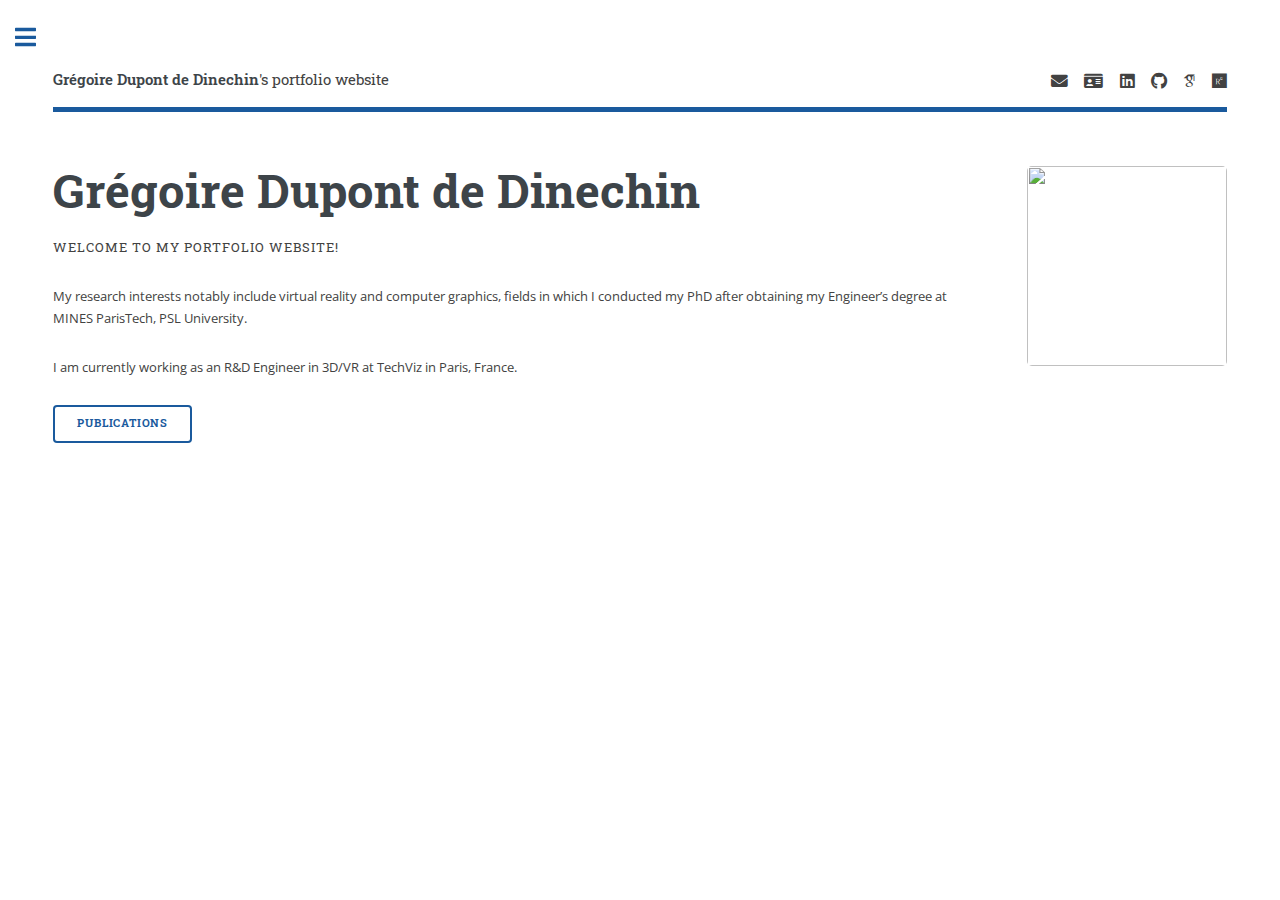
==== commit b52c48f2: "Adds publications page." ====
--- a/index.html
+++ b/index.html
@@ -40,6 +40,9 @@
 										</header>
 										<p>My research interests notably include virtual reality and computer graphics, fields in which I conducted my PhD after obtaining my Engineer’s degree at MINES ParisTech, PSL University.</p>
 										<p>I am currently working as an R&D Engineer in 3D/VR at TechViz in Paris, France.</p>
+										<ul class="actions">
+											<li><a href="publications.html" class="button big">Publications</a></li>
+										</ul>
 									</div>
 									<span class="image object" style="max-width:15em;max-height:15em;">
 										<img src="https://github.com/DinechinGreg.png" alt="" />
@@ -70,6 +73,7 @@
 									</header>
 									<ul>
 										<li><a href="index.html">Homepage</a></li>
+										<li><a href="publications.html">Publications</a></li>
 									</ul>
 								</nav>
 
--- a/assets/css/main.css
+++ b/assets/css/main.css
@@ -1257,6 +1257,17 @@
     -ms-transform: scale(1.075);
     transform: scale(1.075); }
 
+/* Video */
+
+.video {
+  border-radius: 0.375em;
+  border: 0;
+  display: inline-block;
+  position: relative; }
+  .video iframe {
+    border-radius: 0.375em;
+    display: block; }
+
 /* List */
 ol {
   list-style: decimal;
@@ -1772,7 +1783,16 @@
       margin: 0 0 2em 0; }
       .posts article .image img {
         display: block;
-        width: 100%; }
+        height: 12em;
+        max-width: 100%; }
+    .posts article .video {
+      display: block;
+      margin: 0 0 2em 0; }
+      .posts article .video iframe {
+        display: block;
+        width: 21.34em;
+        height: 12em;
+        max-width: 100%; }
   @media screen and (min-width: 1681px) {
     .posts article:nth-child(3n + 1):before {
       display: none; }
@@ -2271,3 +2291,86 @@
     border-top: 0;
     margin-top: 0;
     padding-top: 0; }
+
+    
+/* Simple opener */
+.simple_openers ul {
+  list-style: none;
+  margin-bottom: 0;
+  padding: 0;}
+  .simple_openers ul span {
+    border-bottom: 0;
+    color: inherit;
+    cursor: pointer;
+    display: block;
+    font-size: 0.9em;
+    padding: 0.625em 0; }
+    .simple_openers ul span.opener {
+      -moz-transition: color 0.2s ease-in-out;
+      -webkit-transition: color 0.2s ease-in-out;
+      -ms-transition: color 0.2s ease-in-out;
+      transition: color 0.2s ease-in-out;
+      text-decoration: none;
+      -webkit-tap-highlight-color: rgba(255, 255, 255, 0);
+      position: relative; }
+      .simple_openers ul span.opener:before {
+        -moz-osx-font-smoothing: grayscale;
+        -webkit-font-smoothing: antialiased;
+        display: inline-block;
+        font-style: normal;
+        font-variant: normal;
+        text-rendering: auto;
+        line-height: 1;
+        text-transform: none !important;
+        font-family: 'Font Awesome 5 Free';
+        font-weight: 900; }
+      .simple_openers ul span.opener:before {
+        -moz-transition: color 0.2s ease-in-out, -moz-transform 0.2s ease-in-out;
+        -webkit-transition: color 0.2s ease-in-out, -webkit-transform 0.2s ease-in-out;
+        -ms-transition: color 0.2s ease-in-out, -ms-transform 0.2s ease-in-out;
+        transition: color 0.2s ease-in-out, transform 0.2s ease-in-out;
+        color: #9fa3a6;
+        content: '\f078';
+        position: absolute;
+        right: 0; }
+      .simple_openers ul span.opener:hover:before {
+        color: #1A5A9D; }
+      .simple_openers ul span.opener.active + ul {
+        display: block; }
+      .simple_openers ul span.opener.active:before {
+        -moz-transform: rotate(-180deg);
+        -webkit-transform: rotate(-180deg);
+        -ms-transform: rotate(-180deg);
+        transform: rotate(-180deg); }
+
+.simple_openers > ul > li {
+  border-top: solid 1px rgba(210, 215, 217, 0.75);
+  margin: 0.5em 0 0 0;
+  padding: 0.5em 0 0 0; }
+  .simple_openers > ul > li > ul {
+    display: none;
+    margin: 0.5em 0 1.5em 0;
+    padding-left: 1em; }
+    .simple_openers > ul > li > ul p {
+      font-size: 0.8em; }
+    .simple_openers > ul > li > ul pre {
+        white-space: -moz-pre-wrap;
+        white-space: -pre-wrap;
+        white-space: -o-pre-wrap;
+        white-space: pre-wrap;
+        word-wrap: break-word; }
+    .simple_openers > ul > li > ul span {
+      cursor: default; }
+    .simple_openers > ul > li > ul .image {
+      display: block;
+      margin: 0 0 2em 0; }
+      .simple_openers > ul > li > ul .image img {
+        display: block;
+        max-width: 100%; }
+    .simple_openers > ul > li > ul > li {
+      margin: 0.125em 0 0 0;
+      padding: 0.125em 0 0 0; }
+  .simple_openers > ul > li:first-child {
+    border-top: 0;
+    margin-top: 0;
+    padding-top: 0; }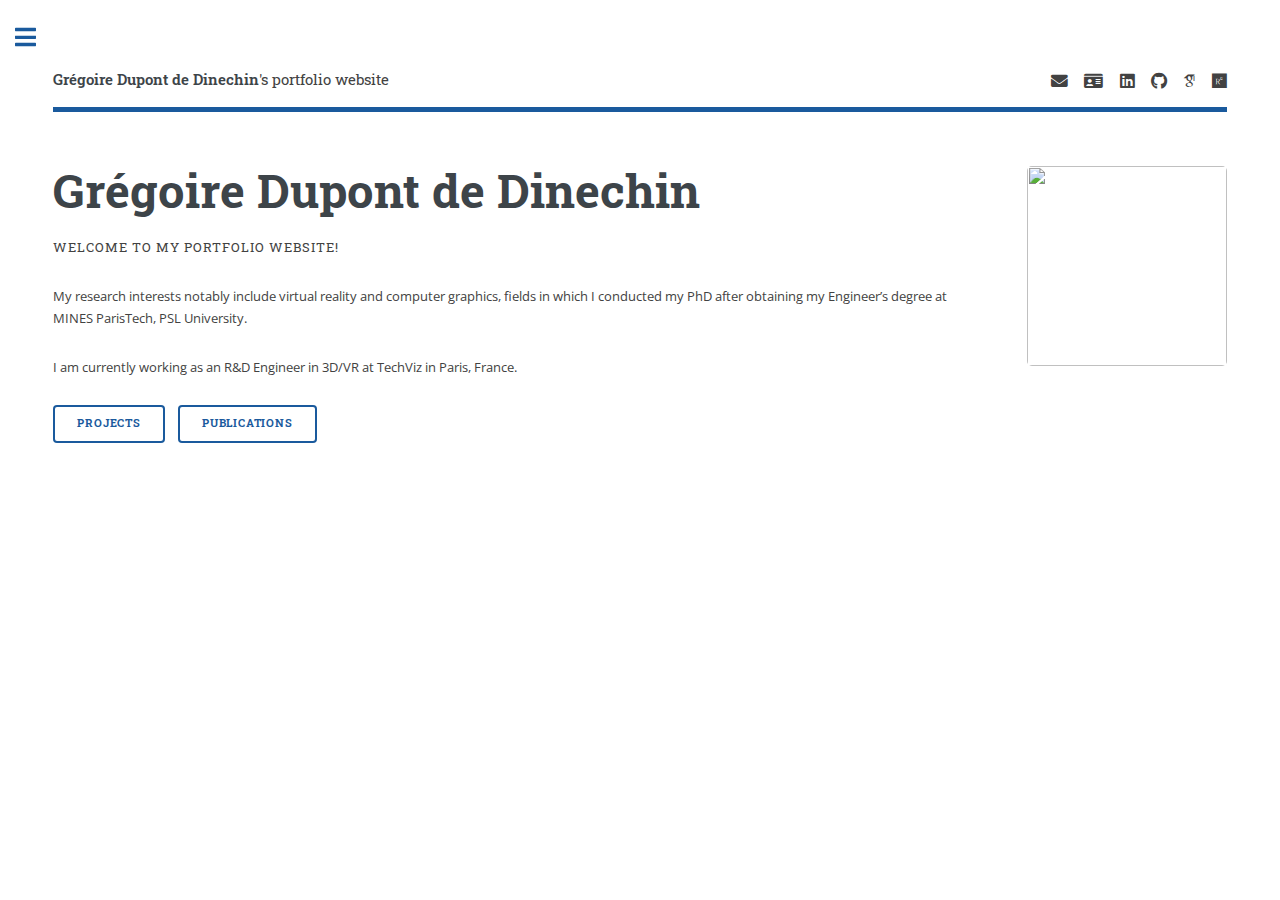
==== commit 8267a46f: "Adds projects page." ====
--- a/index.html
+++ b/index.html
@@ -41,6 +41,7 @@
 										<p>My research interests notably include virtual reality and computer graphics, fields in which I conducted my PhD after obtaining my Engineer’s degree at MINES ParisTech, PSL University.</p>
 										<p>I am currently working as an R&D Engineer in 3D/VR at TechViz in Paris, France.</p>
 										<ul class="actions">
+											<li><a href="projects.html" class="button big">Projects</a></li>
 											<li><a href="publications.html" class="button big">Publications</a></li>
 										</ul>
 									</div>
@@ -73,7 +74,9 @@
 									</header>
 									<ul>
 										<li><a href="index.html">Homepage</a></li>
+										<li><a href="projects.html">Projects</a></li>
 										<li><a href="publications.html">Publications</a></li>
+										<li><a href="news.html">News</a></li>
 									</ul>
 								</nav>
 
